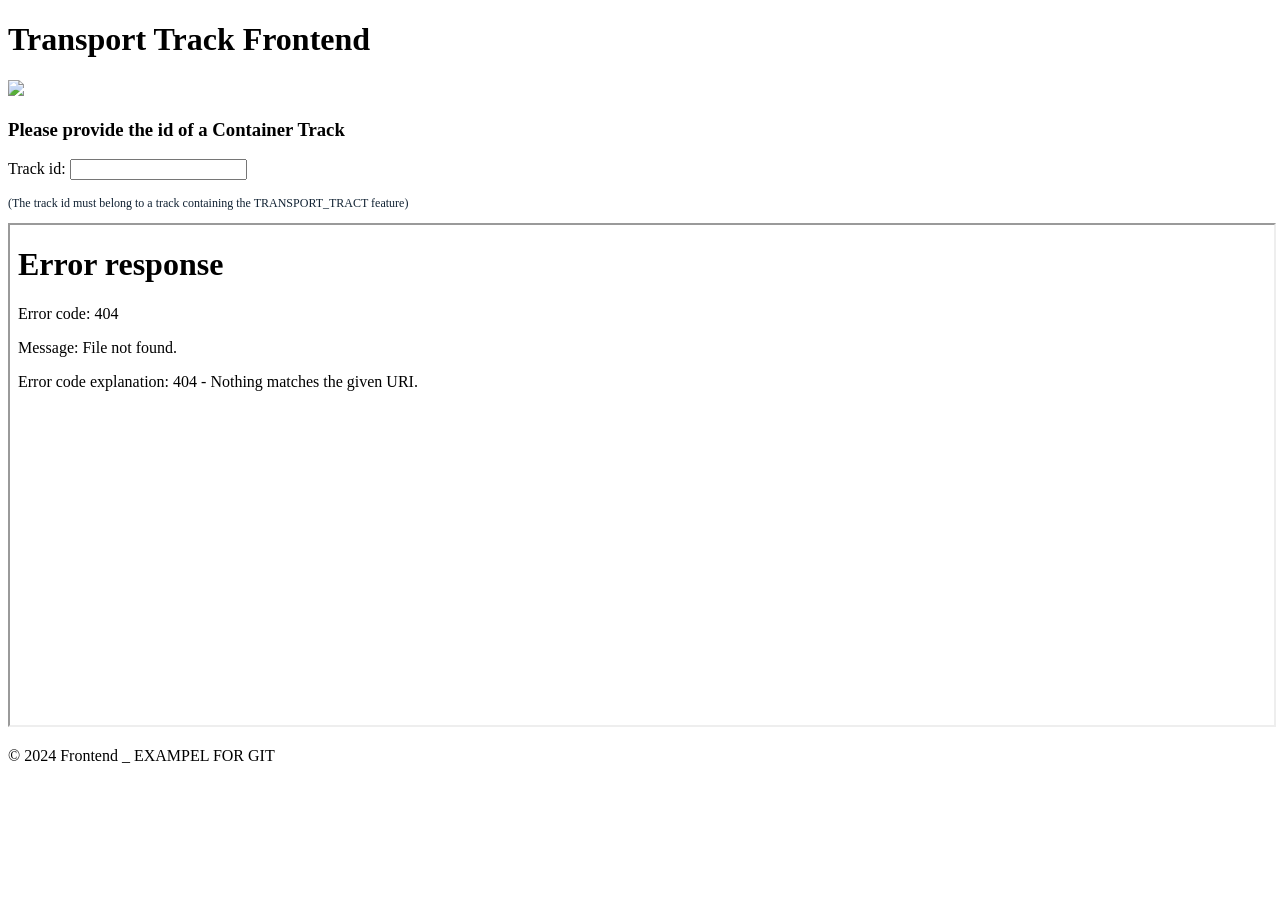
==== tansport_track_frontend_HTML.html @ 005c5dce "Small test" ====
<!DOCTYPE html>
<html lang="en">
<head>
    <meta charset="UTF-8">
    <title>"Transport Track Frontend"</title>
    <link rel="stylesheet" href="transport_track_frontend.css">
</head>
<body>

    <header>
       <div class="container_1">
           <h1> Transport Track Frontend</h1>
       </div>
        <div class="container_1">
           <img src="/images/gatehouse_maritime_logo.jpg">
       </div>
    </header>

    <main class="container_3">
        <h3>Please provide the id of a Container Track </h3>
        <form action="/process_input" method="post">
            <p> Track id: <input type="text" name="track_id"> </p>
            <p style="color: #123; font-size:12px"> (The track id must belong to a track containing the TRANSPORT_TRACT feature) </p>
        </form>
    </main>


    <div class="container_4">
    <iframe src="/Transport_Track_Visualization_Tool/Transport_track_position_to_map_color_coded/123362_map_with_positions.html" frameborder="5" style="border:10; width:100%; height:500px;"></iframe>
    </div>


  <footer>
        <div class="container_5">
            <p>&copy; 2024 Frontend _ EXAMPEL FOR GIT</p>
        </div>
    </footer>

</body>
</html>
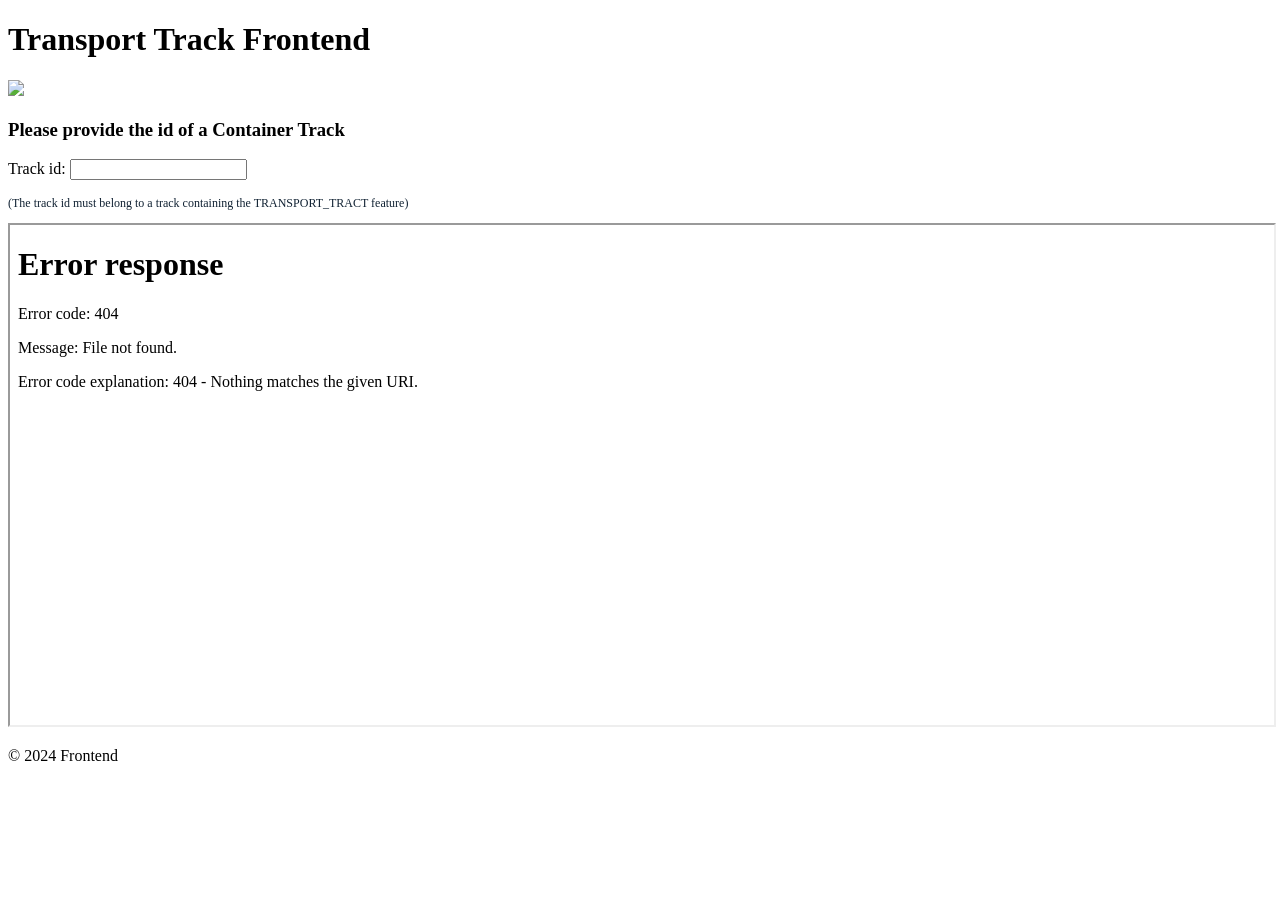
==== commit f3a2f0a1: "Adding CSS" ====
--- a/tansport_track_frontend_HTML.html
+++ b/tansport_track_frontend_HTML.html
@@ -3,7 +3,7 @@
 <head>
     <meta charset="UTF-8">
     <title>"Transport Track Frontend"</title>
-    <link rel="stylesheet" href="transport_track_frontend.css">
+    <link rel="stylesheet" href="transport_track_css">
 </head>
 <body>
 
@@ -32,7 +32,7 @@
 
   <footer>
         <div class="container_5">
-            <p>&copy; 2024 Frontend _ EXAMPEL FOR GIT</p>
+            <p>&copy; 2024 Frontend</p>
         </div>
     </footer>
 
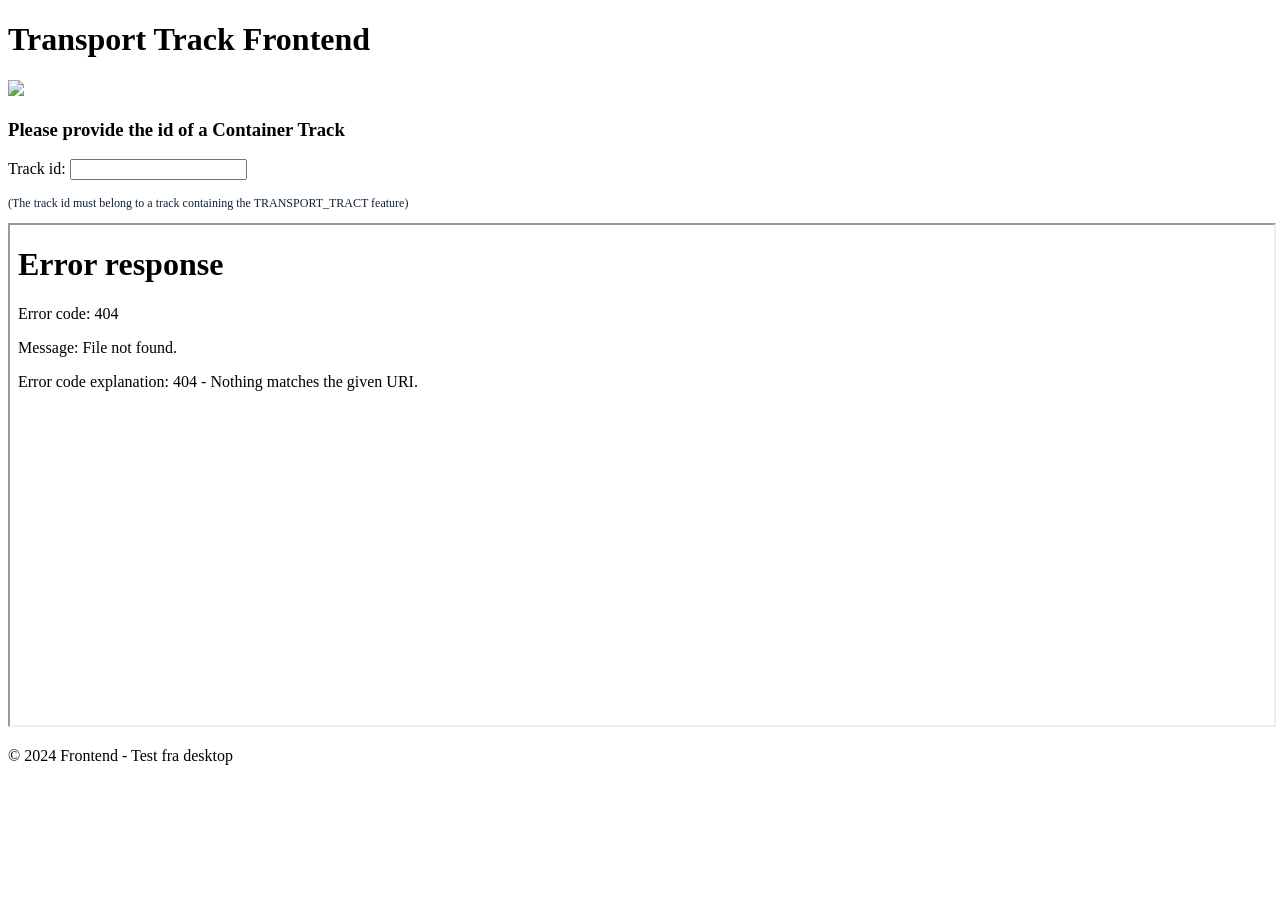
==== commit 242baa63: "Test desktop" ====
--- a/tansport_track_frontend_HTML.html
+++ b/tansport_track_frontend_HTML.html
@@ -3,7 +3,7 @@
 <head>
     <meta charset="UTF-8">
     <title>"Transport Track Frontend"</title>
-    <link rel="stylesheet" href="transport_track_css">
+    <link rel="stylesheet" href="transport_track_CSS">
 </head>
 <body>
 
@@ -32,7 +32,7 @@
 
   <footer>
         <div class="container_5">
-            <p>&copy; 2024 Frontend</p>
+            <p>&copy; 2024 Frontend - Test fra desktop</p>
         </div>
     </footer>
 
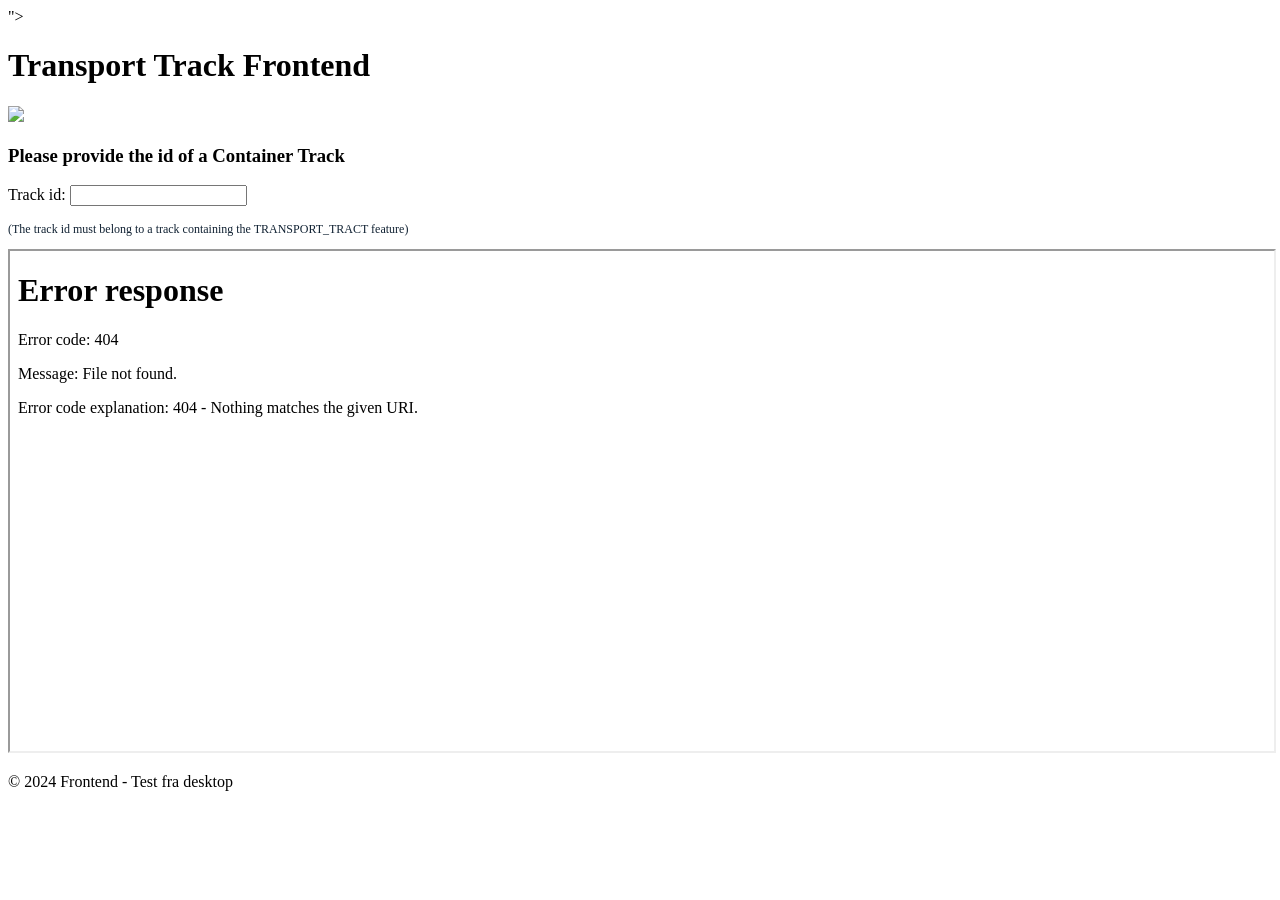
==== commit 673934cf: "Push test" ====
--- a/tansport_track_frontend_HTML.html
+++ b/tansport_track_frontend_HTML.html
@@ -3,7 +3,8 @@
 <head>
     <meta charset="UTF-8">
     <title>"Transport Track Frontend"</title>
-    <link rel="stylesheet" href="transport_track_CSS">
+    <link rel="stylesheet" href="https://raw.githubusercontent.com/GH-krj/GH-krj.github.io/main/transport_track_CSS.css">
+">
 </head>
 <body>
 
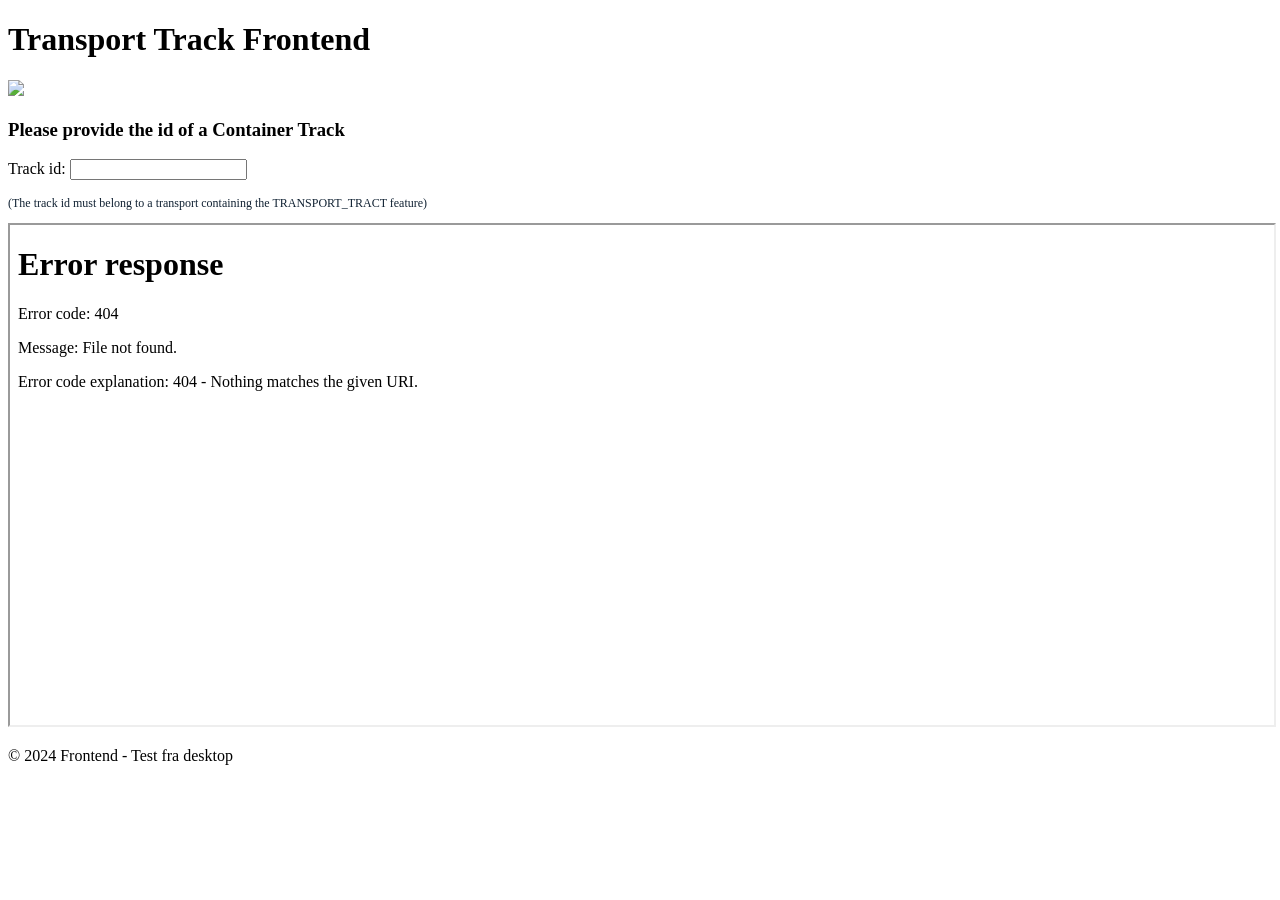
==== commit 8ac235a7: "Changing the text" ====
--- a/tansport_track_frontend_HTML.html
+++ b/tansport_track_frontend_HTML.html
@@ -3,8 +3,7 @@
 <head>
     <meta charset="UTF-8">
     <title>"Transport Track Frontend"</title>
-    <link rel="stylesheet" href="https://raw.githubusercontent.com/GH-krj/GH-krj.github.io/main/transport_track_CSS.css">
-">
+    <link rel="stylesheet" href="https://raw.githubusercontent.com/GH-krj/GH-krj.github.io/main/transport_track_CSS">
 </head>
 <body>
 
@@ -21,7 +20,7 @@
         <h3>Please provide the id of a Container Track </h3>
         <form action="/process_input" method="post">
             <p> Track id: <input type="text" name="track_id"> </p>
-            <p style="color: #123; font-size:12px"> (The track id must belong to a track containing the TRANSPORT_TRACT feature) </p>
+            <p style="color: #123; font-size:12px"> (The track id must belong to a transport containing the TRANSPORT_TRACT feature) </p>
         </form>
     </main>
 
